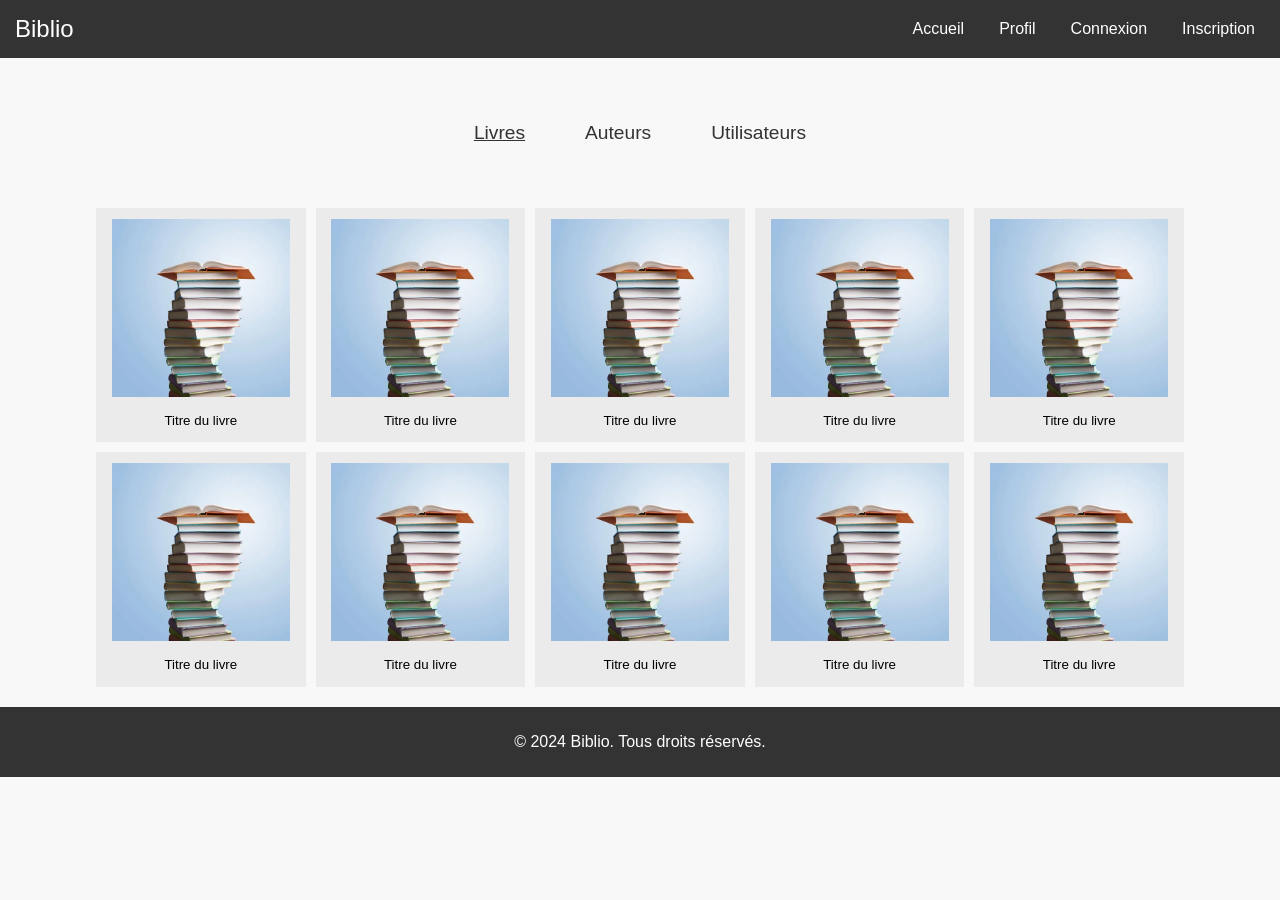
==== API_Projet_Final_B2/WEB_Projet_Final_B2/html/index.html @ 4f7fd401 "projet clean" ====
<!DOCTYPE html>
<html lang="fr">

<head>
    <meta charset="UTF-8">
    <meta name="viewport" content="width=device-width, initial-scale=1.0">
    <title>Biblio</title>
    <link rel="stylesheet" href="../css/accueil.css">
    <link rel="stylesheet" href="../css/header.css">
</head>

<body>
    <div id="header"></div>

    <div class="divBouton">
        <button id="boutonLivres" class="selectBouton">Livres</button>
        <button id="boutonAuteurs" class="notSelectBouton">Auteurs</button>
        <button id="boutonUtilisateurs" class="notSelectBouton">Utilisateurs</button>
    </div>

    <div class="divResultats">
        <div id="resultatsLivres" class="selectDiv">
            <button class="buResultatLivre" value="4">
                <img src="../img/livre.png" alt="livre" class="photoLivre">
                <p>Titre du livre</p>
            </button>
            <button class="buResultatLivre" value="4">
                <img src="../img/livre.png" alt="livre" class="photoLivre">
                <p>Titre du livre</p>
            </button>
            <button class="buResultatLivre" value="4">
                <img src="../img/livre.png" alt="livre" class="photoLivre">
                <p>Titre du livre</p>
            </button>
            <button class="buResultatLivre" value="4">
                <img src="../img/livre.png" alt="livre" class="photoLivre">
                <p>Titre du livre</p>
            </button>
            <button class="buResultatLivre" value="4">
                <img src="../img/livre.png" alt="livre" class="photoLivre">
                <p>Titre du livre</p>
            </button>
            <button class="buResultatLivre" value="4">
                <img src="../img/livre.png" alt="livre" class="photoLivre">
                <p>Titre du livre</p>
            </button>
            <button class="buResultatLivre" value="4">
                <img src="../img/livre.png" alt="livre" class="photoLivre">
                <p>Titre du livre</p>
            </button>
            <button class="buResultatLivre" value="4">
                <img src="../img/livre.png" alt="livre" class="photoLivre">
                <p>Titre du livre</p>
            </button>
            <button class="buResultatLivre" value="4">
                <img src="../img/livre.png" alt="livre" class="photoLivre">
                <p>Titre du livre</p>
            </button>
            <button class="buResultatLivre" value="4">
                <img src="../img/livre.png" alt="livre" class="photoLivre">
                <p>Titre du livre</p>
            </button>
        </div>
        <div id="resultatsAuteurs" class="notSelectDiv">
            <button class="buResultatAuteur" value="4">
                <img src="../img/profile-picture.png" alt="livre" class="photoPerson">
                <p>Non de la personne</p>
            </button>
            <button class="buResultatAuteur" value="4">
                <img src="../img/profile-picture.png" alt="livre" class="photoPerson">
                <p>Non de la personne</p>
            </button>
            <button class="buResultatAuteur" value="4">
                <img src="../img/profile-picture.png" alt="livre" class="photoPerson">
                <p>Non de la personne</p>
            </button>
            <button class="buResultatAuteur" value="4">
                <img src="../img/profile-picture.png" alt="livre" class="photoPerson">
                <p>Non de la personne</p>
            </button>
            <button class="buResultatAuteur" value="4">
                <img src="../img/profile-picture.png" alt="livre" class="photoPerson">
                <p>Non de la personne</p>
            </button>
            <button class="buResultatAuteur" value="4">
                <img src="../img/profile-picture.png" alt="livre" class="photoPerson">
                <p>Non de la personne</p>
            </button>
        </div>
        <div id="resultatsUtilisateurs" class="notSelectDiv">
            <button class="buResultatProfil" value="4">
                <img src="../img/profile-picture.png" alt="livre" class="photoPerson">
                <p>Non de la personne</p>
            </button>
            <button class="buResultatProfil" value="4">
                <img src="../img/profile-picture.png" alt="livre" class="photoPerson">
                <p>Non de la personne</p>
            </button>
            <button class="buResultatProfil" value="4">
                <img src="../img/profile-picture.png" alt="livre" class="photoPerson">
                <p>Non de la personne</p>
            </button>
            <button class="buResultatProfil" value="4">
                <img src="../img/profile-picture.png" alt="livre" class="photoPerson">
                <p>Non de la personne</p>
            </button>
            <button class="buResultatProfil" value="4">
                <img src="../img/profile-picture.png" alt="livre" class="photoPerson">
                <p>Non de la personne</p>
            </button>
            <button class="buResultatProfil" value="4">
                <img src="../img/profile-picture.png" alt="livre" class="photoPerson">
                <p>Non de la personne</p>
            </button>
            <button class="buResultatProfil" value="4">
                <img src="../img/profile-picture.png" alt="livre" class="photoPerson">
                <p>Non de la personne</p>
            </button>
            <button class="buResultatProfil" value="4">
                <img src="../img/profile-picture.png" alt="livre" class="photoPerson">
                <p>Non de la personne</p>
            </button>
        </div>
    </div>
    
    <footer>
        <p>&copy; 2024 Biblio. Tous droits réservés.</p>
    </footer>

    <script src="../js/accueil.js"></script>
    <script src="../js/header.js"></script>
</body>

</html>
---- API_Projet_Final_B2/WEB_Projet_Final_B2/css/accueil.css ----
body {
    font-family: Arial, sans-serif;
    background-color: #f8f8f8;
    margin: 0;
    padding: 0;
}

.divBouton {
    width: 100%;
    height: 150px;
    display: flex;
    flex-direction: row;
    justify-content: center;
    align-items: center;
}

.selectBouton {
    border-style: none;
    border-radius: 10%;
    color: #333;
    font-size: 1.2em;
    background-color: #f8f8f8;
    text-decoration: underline;
    padding: 20px;
    margin: 10px;
}

.selectBouton:hover{
    transform: scale(110%);
    cursor: pointer;
}

.notSelectBouton {
    border-style: none;
    border-radius: 10%;
    color: #333;
    font-size: 1.2em;
    background-color: #f8f8f8;
    padding: 20px;
    margin: 10px;
    
}

.notSelectBouton:hover{
    transform: scale(110%);
    cursor: pointer;
}

.divResultats {
    width: 100%;
    align-self: center;
    display: flex;
    justify-content: center;
}

.selectDiv {
    display: grid;
    grid-template-columns: repeat(5, 1fr);
    width: 85%;
    gap: 10px; 
}

.notSelectDiv {
    display: none;
}

.buResultatLivre {
    background-color: #ebebeb;
    height: 100%;
    width: 100%;
    border-style: none;
}

.buResultatPersonne {
    background-color: #ebebeb;
    height: 100%;
    width: 100%;
    border-style: none;
}

.buResultat:hover {
    transform: scale(105%);
    cursor: pointer;
}

.photoLivre {
    margin-top: 5%;
    width: 90%;
}

.photoPerson {
    margin-top: 5%;
    width: 90%;
    border-radius: 50%;
}

footer {
    background-color: #333;
    color: white;
    text-align: center;
    padding: 10px 0;
    margin-top: 20px;
}
---- API_Projet_Final_B2/WEB_Projet_Final_B2/css/header.css ----
header {
    background-color: #333;
    color: white;
    padding: 15px;
    display: flex;
    justify-content: space-between;
    align-items: center;
}

header .logo {
    font-size: 1.5em;
}

header nav {
    display: flex;
    gap: 15px;
}

header nav a {
    color: white;
    text-decoration: none;
    padding: 5px 10px;
    border-radius: 5px;
}

header nav a:hover {
    background-color: #555;
}
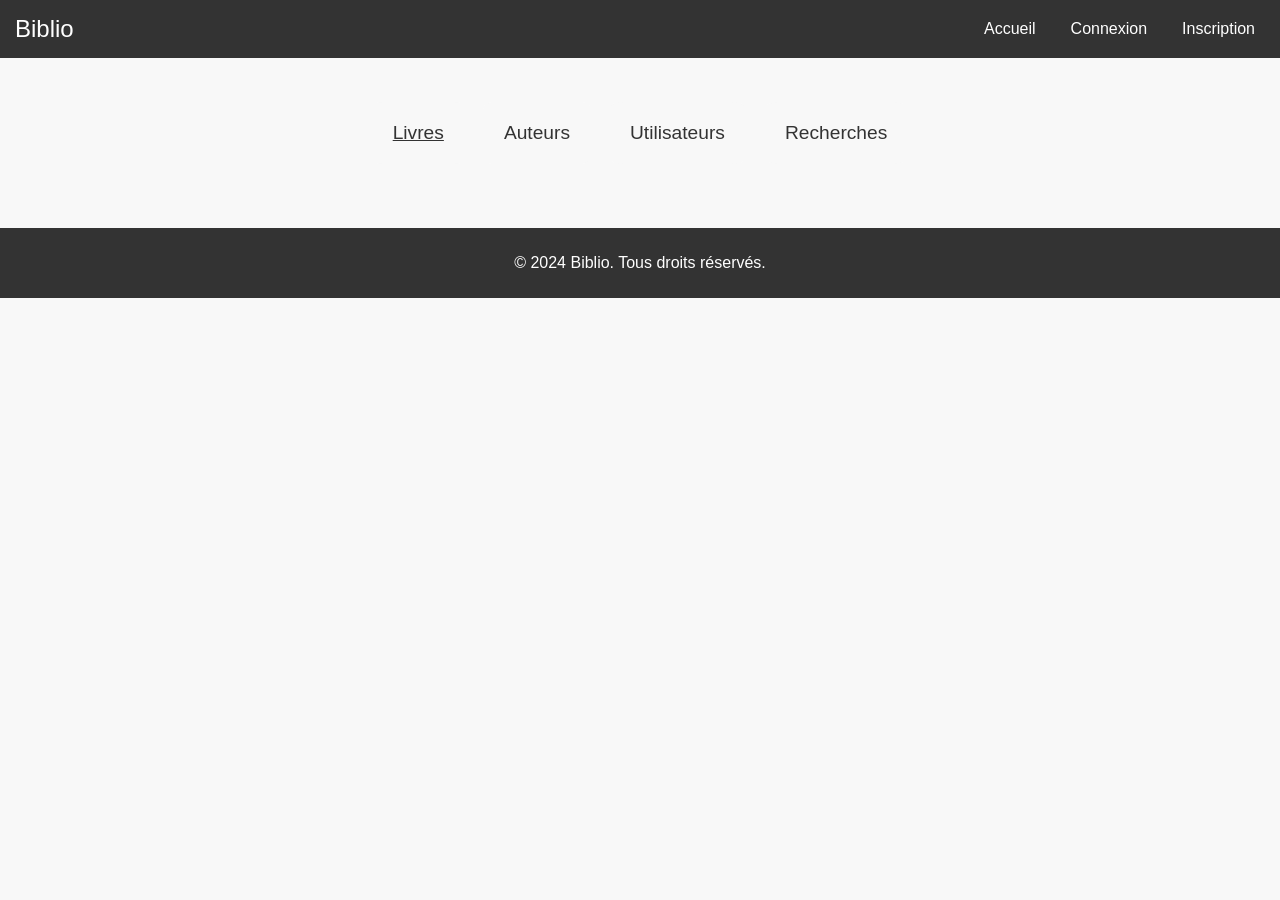
==== commit 691fb594: "web" ====
--- a/API_Projet_Final_B2/WEB_Projet_Final_B2/html/index.html
+++ b/API_Projet_Final_B2/WEB_Projet_Final_B2/html/index.html
@@ -5,7 +5,7 @@
     <meta charset="UTF-8">
     <meta name="viewport" content="width=device-width, initial-scale=1.0">
     <title>Biblio</title>
-    <link rel="stylesheet" href="../css/accueil.css">
+    <link rel="stylesheet" href="../css/index.css">
     <link rel="stylesheet" href="../css/header.css">
 </head>
 
@@ -16,110 +16,32 @@
         <button id="boutonLivres" class="selectBouton">Livres</button>
         <button id="boutonAuteurs" class="notSelectBouton">Auteurs</button>
         <button id="boutonUtilisateurs" class="notSelectBouton">Utilisateurs</button>
+        <button id="boutonRecherches" class="notSelectBouton">Recherches</button>
     </div>
 
     <div class="divResultats">
-        <div id="resultatsLivres" class="selectDiv">
-            <button class="buResultatLivre" value="4">
-                <img src="../img/livre.png" alt="livre" class="photoLivre">
-                <p>Titre du livre</p>
-            </button>
-            <button class="buResultatLivre" value="4">
-                <img src="../img/livre.png" alt="livre" class="photoLivre">
-                <p>Titre du livre</p>
-            </button>
-            <button class="buResultatLivre" value="4">
-                <img src="../img/livre.png" alt="livre" class="photoLivre">
-                <p>Titre du livre</p>
-            </button>
-            <button class="buResultatLivre" value="4">
-                <img src="../img/livre.png" alt="livre" class="photoLivre">
-                <p>Titre du livre</p>
-            </button>
-            <button class="buResultatLivre" value="4">
-                <img src="../img/livre.png" alt="livre" class="photoLivre">
-                <p>Titre du livre</p>
-            </button>
-            <button class="buResultatLivre" value="4">
-                <img src="../img/livre.png" alt="livre" class="photoLivre">
-                <p>Titre du livre</p>
-            </button>
-            <button class="buResultatLivre" value="4">
-                <img src="../img/livre.png" alt="livre" class="photoLivre">
-                <p>Titre du livre</p>
-            </button>
-            <button class="buResultatLivre" value="4">
-                <img src="../img/livre.png" alt="livre" class="photoLivre">
-                <p>Titre du livre</p>
-            </button>
-            <button class="buResultatLivre" value="4">
-                <img src="../img/livre.png" alt="livre" class="photoLivre">
-                <p>Titre du livre</p>
-            </button>
-            <button class="buResultatLivre" value="4">
-                <img src="../img/livre.png" alt="livre" class="photoLivre">
-                <p>Titre du livre</p>
-            </button>
-        </div>
-        <div id="resultatsAuteurs" class="notSelectDiv">
-            <button class="buResultatAuteur" value="4">
-                <img src="../img/profile-picture.png" alt="livre" class="photoPerson">
-                <p>Non de la personne</p>
-            </button>
-            <button class="buResultatAuteur" value="4">
-                <img src="../img/profile-picture.png" alt="livre" class="photoPerson">
-                <p>Non de la personne</p>
-            </button>
-            <button class="buResultatAuteur" value="4">
-                <img src="../img/profile-picture.png" alt="livre" class="photoPerson">
-                <p>Non de la personne</p>
-            </button>
-            <button class="buResultatAuteur" value="4">
-                <img src="../img/profile-picture.png" alt="livre" class="photoPerson">
-                <p>Non de la personne</p>
-            </button>
-            <button class="buResultatAuteur" value="4">
-                <img src="../img/profile-picture.png" alt="livre" class="photoPerson">
-                <p>Non de la personne</p>
-            </button>
-            <button class="buResultatAuteur" value="4">
-                <img src="../img/profile-picture.png" alt="livre" class="photoPerson">
-                <p>Non de la personne</p>
-            </button>
-        </div>
-        <div id="resultatsUtilisateurs" class="notSelectDiv">
-            <button class="buResultatProfil" value="4">
-                <img src="../img/profile-picture.png" alt="livre" class="photoPerson">
-                <p>Non de la personne</p>
-            </button>
-            <button class="buResultatProfil" value="4">
-                <img src="../img/profile-picture.png" alt="livre" class="photoPerson">
-                <p>Non de la personne</p>
-            </button>
-            <button class="buResultatProfil" value="4">
-                <img src="../img/profile-picture.png" alt="livre" class="photoPerson">
-                <p>Non de la personne</p>
-            </button>
-            <button class="buResultatProfil" value="4">
-                <img src="../img/profile-picture.png" alt="livre" class="photoPerson">
-                <p>Non de la personne</p>
-            </button>
-            <button class="buResultatProfil" value="4">
-                <img src="../img/profile-picture.png" alt="livre" class="photoPerson">
-                <p>Non de la personne</p>
-            </button>
-            <button class="buResultatProfil" value="4">
-                <img src="../img/profile-picture.png" alt="livre" class="photoPerson">
-                <p>Non de la personne</p>
-            </button>
-            <button class="buResultatProfil" value="4">
-                <img src="../img/profile-picture.png" alt="livre" class="photoPerson">
-                <p>Non de la personne</p>
-            </button>
-            <button class="buResultatProfil" value="4">
-                <img src="../img/profile-picture.png" alt="livre" class="photoPerson">
-                <p>Non de la personne</p>
-            </button>
+        <div id="resultatsLivres" class="selectDiv"></div>
+        <div id="resultatsAuteurs" class="notSelectDiv"></div>
+        <div id="resultatsUtilisateurs" class="notSelectDiv"></div>
+        <div id="resultatsRecherches" class="notSelectDiv">
+            <div class="searchDiv">
+                <input type="text" name="Recherche" id="search-bar" placeholder="Recherche ..." class="searchText">
+                <div class="tkt">
+                    <button id="search-bouton" class="searchButton">
+                        <img src="../img/recherche.png" alt="rechercheBoutonImg" class="searchButtonImg">
+                    </button>
+                </div>
+            </div>
+            <div class="divBouton">
+                <button id="boutonLivres2" class="selectBouton">Livres</button>
+                <button id="boutonAuteurs2" class="notSelectBouton">Auteurs</button>
+                <button id="boutonUtilisateurs2" class="notSelectBouton">Utilisateurs</button>
+            </div>
+            <div class="divResultats">
+                <div id="resultatsLivres2" class="selectDiv">Aucun resultat</div>
+                <div id="resultatsAuteurs2" class="notSelectDiv">Aucun resultat</div>
+                <div id="resultatsUtilisateurs2" class="notSelectDiv">Aucun resultat</div>
+            </div>
         </div>
     </div>
     
@@ -127,8 +49,9 @@
         <p>&copy; 2024 Biblio. Tous droits réservés.</p>
     </footer>
 
-    <script src="../js/accueil.js"></script>
     <script src="../js/header.js"></script>
+    <script src="../js/index.js"></script>
+     
 </body>
 
 </html>
--- a/API_Projet_Final_B2/WEB_Projet_Final_B2/css/index.css
+++ b/API_Projet_Final_B2/WEB_Projet_Final_B2/css/index.css
@@ -0,0 +1,152 @@
+body {
+    font-family: Arial, sans-serif;
+    background-color: #f8f8f8;
+    margin: 0;
+    padding: 0;
+}
+
+.divBouton {
+    width: 100%;
+    height: 150px;
+    display: flex;
+    flex-direction: row;
+    justify-content: center;
+    align-items: center;
+}
+
+.selectBouton {
+    border-style: none;
+    border-radius: 10%;
+    color: #333;
+    font-size: 1.2em;
+    background-color: #f8f8f8;
+    text-decoration: underline;
+    padding: 20px;
+    margin: 10px;
+}
+
+.selectBouton:hover{
+    transform: scale(110%);
+    cursor: pointer;
+}
+
+.notSelectBouton {
+    border-style: none;
+    border-radius: 10%;
+    color: #333;
+    font-size: 1.2em;
+    background-color: #f8f8f8;
+    padding: 20px;
+    margin: 10px;
+    
+}
+
+.notSelectBouton:hover{
+    transform: scale(110%);
+    cursor: pointer;
+}
+
+.divResultats {
+    width: 100%;
+    align-self: center;
+    display: flex;
+    justify-content: center;
+}
+
+.selectDiv {
+    display: grid;
+    grid-template-columns: repeat(5, 1fr);
+    width: 85%;
+    gap: 10px;
+}
+
+.selectDivRecherche {
+    width: 85%;
+}
+.notSelectDiv {
+    display: none;
+}
+
+.buResultatLivre {
+    background-color: #ebebeb;
+    height: 100%;
+    width: 100%;
+    border-width: 1px;
+}
+
+.buResultatPersonne {
+    background-color: #ebebeb;
+    height: 100%;
+    width: 100%;
+    border-width: 1px;
+}
+
+.buResultatLivre:hover {
+    transform: scale(105%);
+    cursor: pointer;
+}
+
+.buResultatPersonne:hover {
+    transform: scale(105%);
+    cursor: pointer;
+}
+
+.photoLivre {
+    margin-top: 5%;
+    width: 90%;
+}
+
+.photoPerson {
+    margin-top: 5%;
+    width: 90%;
+    border-radius: 50%;
+}
+
+footer {
+    background-color: #333;
+    color: white;
+    text-align: center;
+    padding: 10px 0;
+    margin-top: 20px;
+}
+
+.searchDiv {
+    display: flex;
+    flex-direction: row;
+   justify-content: center;
+   /* align-items: center; */
+   height: 40px;
+}
+
+.searchText {
+    margin: 0px;
+    height: 80%;
+    width: 70%;
+    border-radius: 20px;
+    padding-left: 20px;
+    border-width: 1px;
+}
+
+.searchText::placeholder {
+    margin-left: 50px;
+}
+
+.searchButton {
+    height: 100%;
+    width: 40px;
+    padding: 0px;
+    margin: 0px;
+    border-style: none;
+    background-color: #f8f8f8;
+}
+
+.searchButtonImg {
+    height: inherit;
+    width: inherit;
+    margin: 0px;
+}
+
+.searchButtonImg:hover {
+    transform: scale(110%);
+    cursor: pointer;
+}
--- a/API_Projet_Final_B2/WEB_Projet_Final_B2/css/header.css
+++ b/API_Projet_Final_B2/WEB_Projet_Final_B2/css/header.css
@@ -25,4 +25,18 @@
 
 header nav a:hover {
     background-color: #555;
-}+}
+
+header nav button {
+    color: white;
+    text-decoration: none;
+    padding: 5px 10px;
+    border-radius: 5px;
+    background-color: #333;
+    border-style: none;
+    font-size: 16px;
+}
+
+header nav button:hover {
+    background-color: #555;
+}
